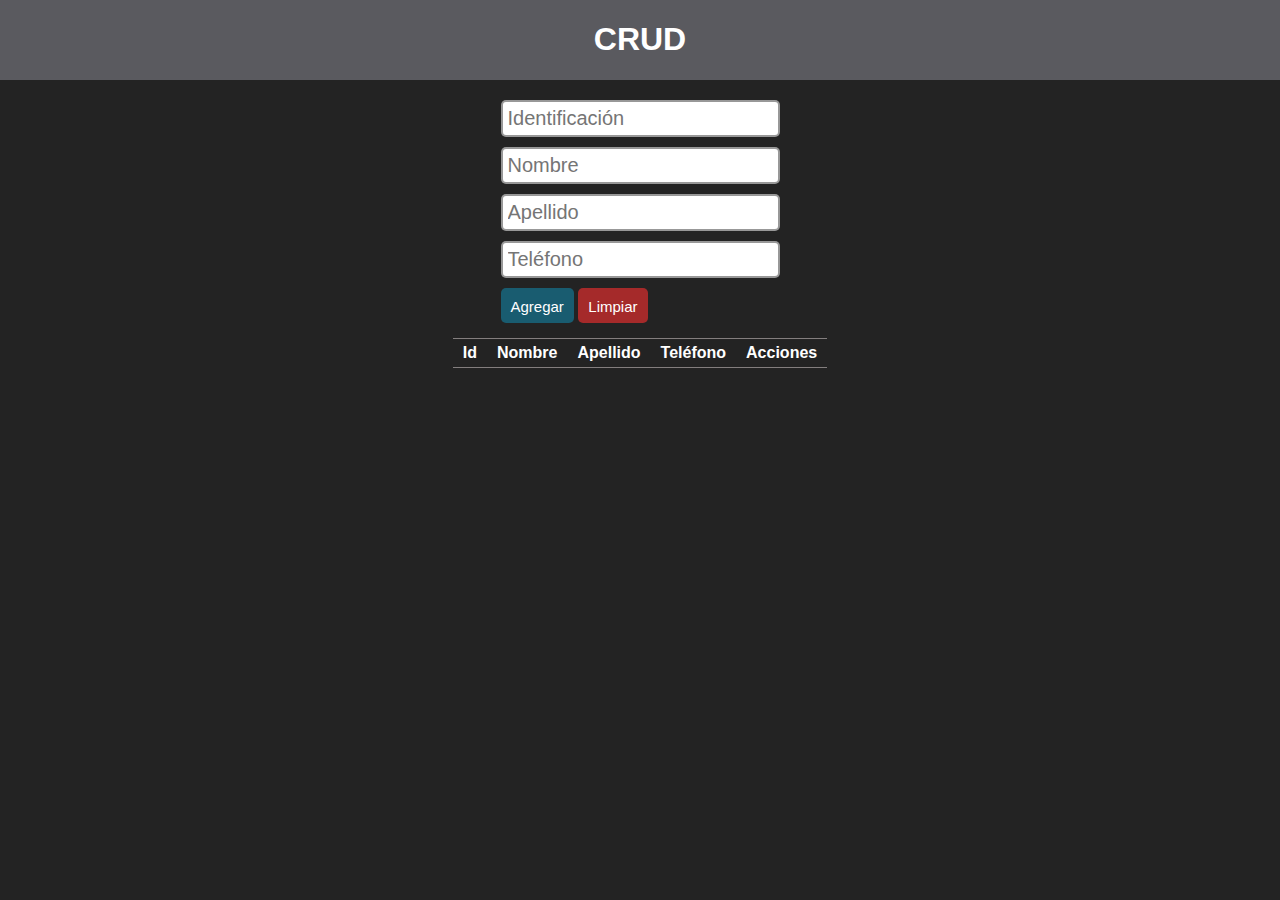
==== index.html @ 21cb3893 "Primera Versión" ====
<!DOCTYPE html>
<html lang="es">

<head>
    <meta charset="UTF-8">
    <meta http-equiv="X-UA-Compatible" content="IE=edge">
    <meta name="viewport" content="width=device-width, initial-scale=1.0">
    <link rel="stylesheet" href="./assets/css/index.css">
    <title>Crud</title>
</head>

<body>

    <header>
        <h1>CRUD</h1>
    </header>

    <div class="contenedor-modal" id="modalEliminar">
        <div class="modal">
            <div class="header-modal">
                <div class="titulo-modal">Eliminar</div>
                <div class="cerrar-modal">&#215;</div>
            </div>
            <div class="body-modal">
                Seguro Desea Eliminar?
            </div>
            <div class="footer-modal">
                <button id="btn-eliminar" class="btn btn-success">Eliminar</button>
                <button id="btn-cancelar" class="btn btn-remove">Cancelar</button>
            </div>
        </div>
    </div>

    <section class="seccion-formulario">
        <form action="" id="formulario">

            <div class="inputs">
                <input type="number" min="0" step="1" id="id" required autocomplete="off" placeholder="Identificación">
                <input type="text" id="nombre" required autocomplete="off" placeholder="Nombre">
                <input type="text" id="apellido" required autocomplete="off" placeholder="Apellido">
                <input type="number" id="telefono" required autocomplete="off" placeholder="Teléfono">
                <div class="botones-formulario">
                    <button id="btn_agregar" class="btn btn-success">Agregar</button>
                    <button id="btn_limpiar" class="btn btn-remove">Limpiar</button>
                </div>
            </div>

        </form>
    </section>

    <section class="seccion-tabla">
        <table class="tabla" id="tabla">
            <thead>
                <tr>
                    <th>Id</th>
                    <th>Nombre</th>
                    <th>Apellido</th>
                    <th>Teléfono</th>
                    <th>Acciones</th>
                </tr>
            </thead>
            <tbody id="cuerpo">
                <!-- filas -->
            </tbody>
        </table>
    </section>

    <script defer src="./assets/js/index.js" type="module"></script>
</body>

</html>
---- assets/css/index.css ----
body{
    font-family: Verdana, Geneva, Tahoma, sans-serif;
    font-size: 16px;
    background-color: rgb(35, 35, 35);
    margin: 0;
    padding: 0;
}

header{
    background-color: rgb(90, 90, 95);
    width: 100%;
    display: flex;
    justify-content: center;
    color : white;
}

#formulario{
    display: flex;    
}

.inputs{
    display: flex;
    flex-direction: column;
}

.inputs input{
    padding: 5px;
    margin-bottom: 10px;
    font-size: 20px;
    font-family: Verdana, Geneva, Tahoma, sans-serif;
    font-weight: 500;
    border: 2px solid rgba(50, 50, 50, 0.5);
    border-radius: 5px;
    box-sizing: border-box;
}

.inputs input:focus{
    outline: none;
    border: 3px solid rgba(125, 175, 241);
}

.btn:hover{
    opacity: 70%;
}

.btn-remove{
    background-color: brown;
}

.btn-success{
    background-color: rgb(25, 92, 112);
}

.btn{
    font-size: 15px;
    height: 35px;
    border: none;
    border-radius: 5px;
    color: white;
    cursor: pointer;
    padding: 10px;
}

.seccion-formulario{
    margin-top: 20px;
    display: flex;
    justify-content: center;
}

.seccion-tabla{
    display: flex;
    justify-content: center;
    overflow-y: auto;
}

.tabla{
    border-collapse: collapse;
    margin: 15px 0;
}

.tabla th{
    border-top: 1px solid rgb(131, 126, 126);
    border-bottom: 1px solid rgb(131, 126, 126);
    color:white;
    padding: 5px 10px;
    text-align: center;
}

/* .tabla tr:nth-child(even){
    background-color: rgb(0, 0, 0, 0.5);
} */

.tabla tbody tr:hover{
    background-color: rgb(0, 0, 0, 0.5);
}

.tabla td{
    color: white;
    background-color: rgba(70, 70, 70, 0.5);
    padding: 10px;
    text-align: center;
    border-bottom: 1px solid rgba(30, 30, 30, 0.5);
    cursor: pointer;
}

/*--Ventanas modales--*/
.contenedor-modal{
    visibility: hidden;
    opacity: 0;
    position: fixed;
    top: 0;
    left: 0;
    height: 100vh;
    width: 100%;
    background-color: rgba(0, 0, 0, 0.3);
    
    display: flex;
    justify-content: center;
}

.modal{
    position: absolute;
    margin-top: 20px;
    border-radius: 15px;
    width: 35%;
    background-color: rgb(50, 50, 50);
    color: white;
    height: auto;
    z-index: 100;
    transition: .6s ease all;
    box-shadow: 5px 5px 20px rgba(0, 0, 0, 0.3);
    transform: translateY(-200%);
}


.show-modal{
    transform: translateY(0%);
}

.header-modal{
    display: flex;  
    justify-content: space-between;
    align-items: center;
    border-bottom: 1px solid rgb(194, 194, 194);
    border-radius: 15px 15px 0 0;
}

.header-modal .titulo-modal{
    margin-left: 5px;
    font-weight: bolder;
    padding: 15px;
}

.cerrar-modal{
    margin-right: 5px;
    font-size: 2em;
    color: white;
    cursor: pointer;
    border-radius: 10px;
    padding: 0 3px;
}

.cerrar-modal:hover{
    border: 3px solid rgba(73, 122, 150, 0.3);
}

.body-modal{
    padding: 20px;
    background-color: rgb(35, 35, 35);
}

.footer-modal{
    border-top: 1px solid rgb(194, 194, 194);
    padding: 15px;
    display: flex;
    justify-content: flex-end;
}

.footer-modal .btn{
    margin-left: 10px;
}

/*--Fin ventanas modales--*/

@media screen and (max-width:400px) {
    .inputs input{
        width: 270px;
    }

    .seccion-tabla{
        width: 95%;
        justify-content: flex-start;
        margin-left: auto;
        margin-right: auto;
    }

    .modal {
        width: 90%;
      }

}
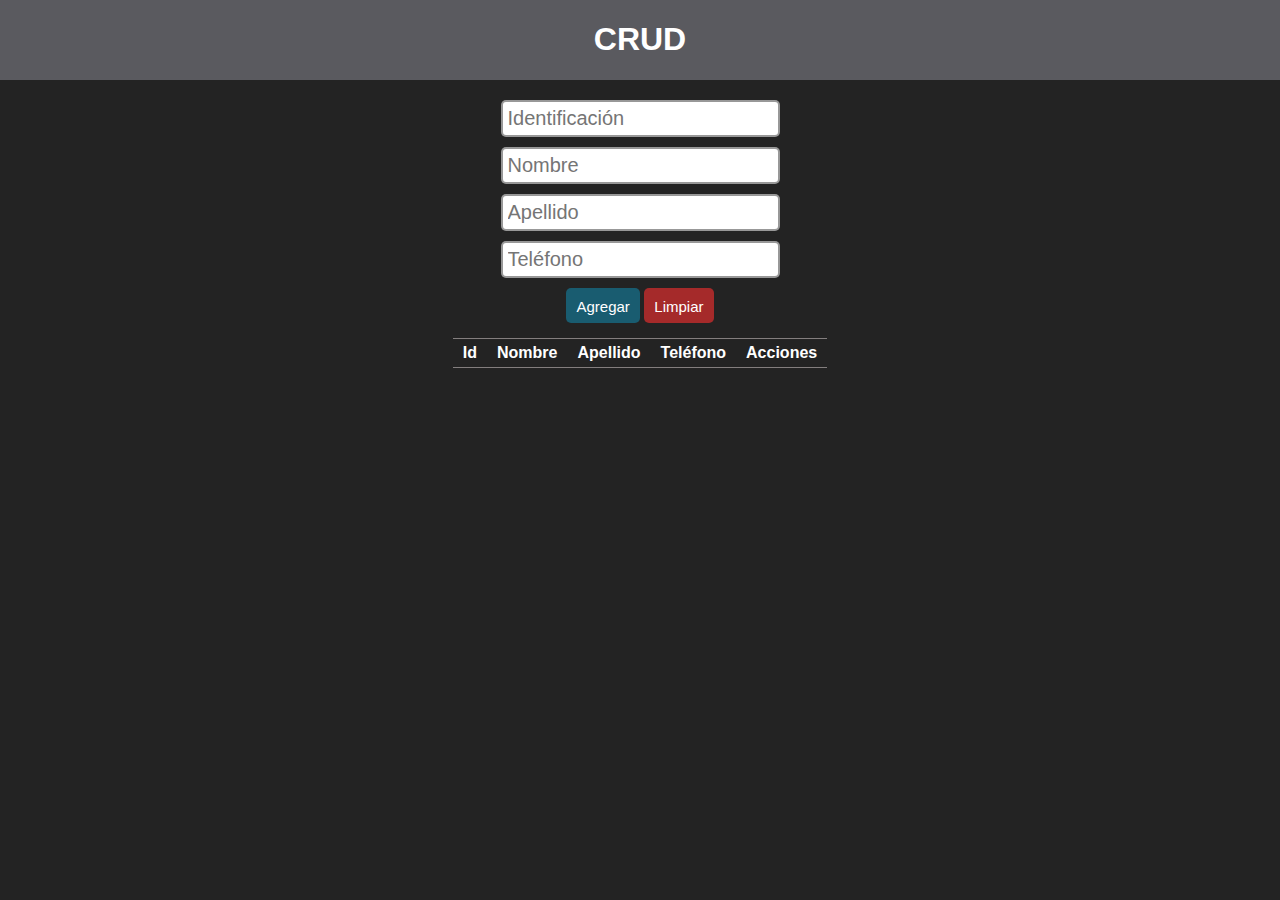
==== commit ec8888a6: "Cambios" ====
--- a/index.html
+++ b/index.html
@@ -25,8 +25,30 @@
                 Seguro Desea Eliminar?
             </div>
             <div class="footer-modal">
-                <button id="btn-eliminar" class="btn btn-success">Eliminar</button>
-                <button id="btn-cancelar" class="btn btn-remove">Cancelar</button>
+                <button id="btn_eliminar" class="btn btn-remove">Eliminar</button>
+                <button class="btn btn-success">Cancelar</button>
+            </div>
+        </div>
+    </div>
+
+    <div class="contenedor-modal" id="modalActualizar">
+        <div class="modal">
+            <div class="header-modal">
+                <div class="titulo-modal">Actualizar</div>
+                <div class="cerrar-modal">&#215;</div>
+            </div>
+            <div class="body-modal">
+                <div class="inputs">
+                    <input class="control-formulario" type="number" min="0" step="1" id="id" required placeholder="Identificación"
+                        autocomplete="off">
+                    <input class="control-formulario" type="text" id="nombre" required placeholder="Nombre" autocomplete="off">
+                    <input class="control-formulario" type="text" id="apellido" required placeholder="Apellido" autocomplete="off">
+                    <input class="control-formulario" type="number" id="telefono" required placeholder="Teléfono" autocomplete="off">
+                </div>
+            </div>
+            <div class="footer-modal">
+                <button id="btn_actualizar" class="btn btn-success">Actualizar</button>
+                <button class="btn btn-remove">Cancelar</button>
             </div>
         </div>
     </div>
@@ -35,10 +57,10 @@
         <form action="" id="formulario">
 
             <div class="inputs">
-                <input type="number" min="0" step="1" id="id" required autocomplete="off" placeholder="Identificación">
-                <input type="text" id="nombre" required autocomplete="off" placeholder="Nombre">
-                <input type="text" id="apellido" required autocomplete="off" placeholder="Apellido">
-                <input type="number" id="telefono" required autocomplete="off" placeholder="Teléfono">
+                <input class="control-formulario" type="number" min="0" step="1" id="id" required autocomplete="off" placeholder="Identificación">
+                <input class="control-formulario" type="text" id="nombre" required autocomplete="off" placeholder="Nombre">
+                <input class="control-formulario" type="text" id="apellido" required autocomplete="off" placeholder="Apellido">
+                <input class="control-formulario" type="number" id="telefono" required autocomplete="off" placeholder="Teléfono">
                 <div class="botones-formulario">
                     <button id="btn_agregar" class="btn btn-success">Agregar</button>
                     <button id="btn_limpiar" class="btn btn-remove">Limpiar</button>
--- a/assets/css/index.css
+++ b/assets/css/index.css
@@ -21,9 +21,11 @@
 .inputs{
     display: flex;
     flex-direction: column;
-}
-
-.inputs input{
+    align-items: center;
+}
+
+.control-formulario{
+    width: 100%;
     padding: 5px;
     margin-bottom: 10px;
     font-size: 20px;
@@ -113,7 +115,7 @@
     height: 100vh;
     width: 100%;
     background-color: rgba(0, 0, 0, 0.3);
-    
+    z-index: 100;
     display: flex;
     justify-content: center;
 }
@@ -152,7 +154,7 @@
 }
 
 .cerrar-modal{
-    margin-right: 5px;
+    margin-right: 15px;
     font-size: 2em;
     color: white;
     cursor: pointer;
@@ -182,7 +184,7 @@
 
 /*--Fin ventanas modales--*/
 
-@media screen and (max-width:400px) {
+@media screen and (max-width: 400px){
     .inputs input{
         width: 270px;
     }
@@ -197,5 +199,4 @@
     .modal {
         width: 90%;
       }
-
 }